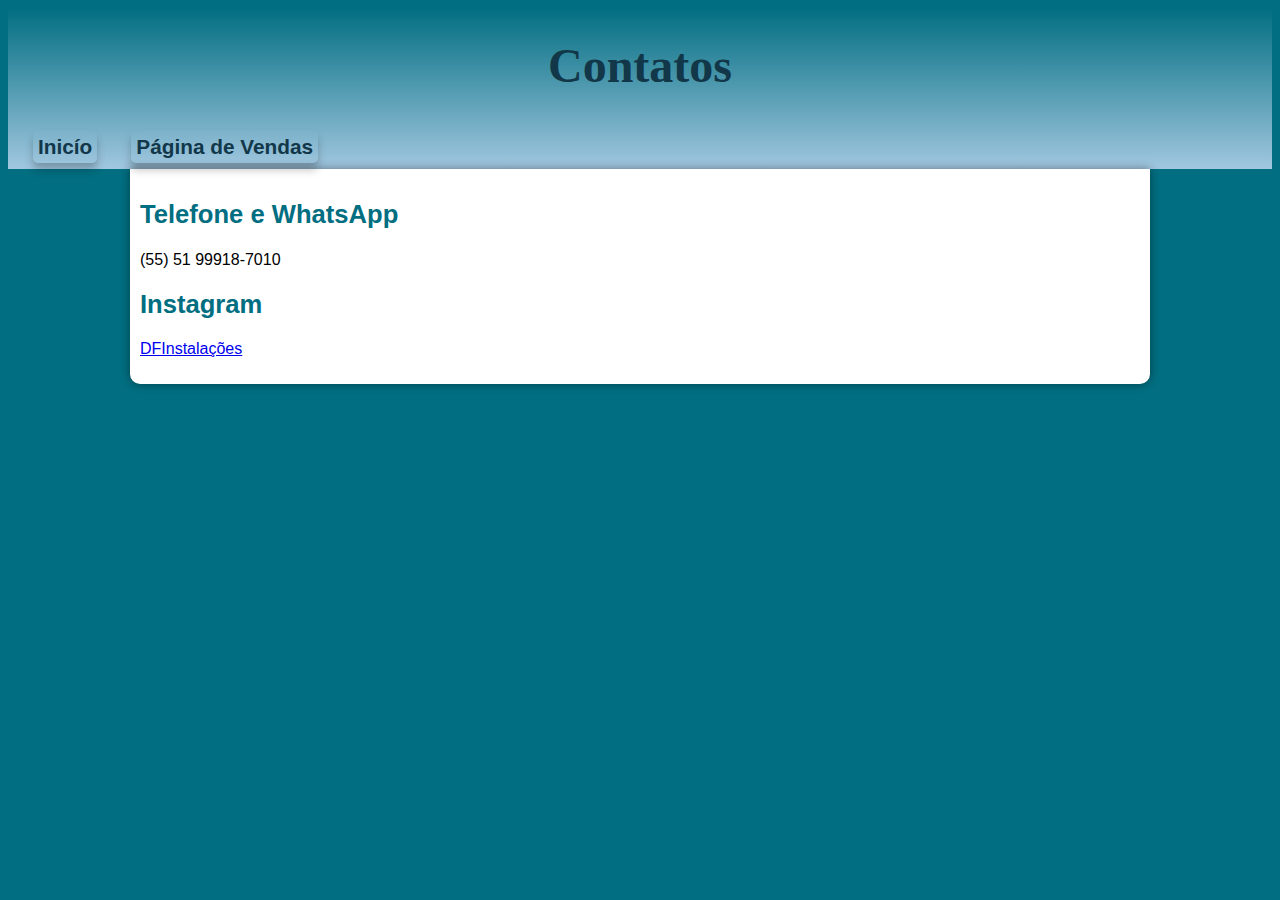
==== Contatos.html @ da468fb5 "criando a aba contatos" ====
<!DOCTYPE html>
<html lang="pt-br">
<head>
    <meta charset="UTF-8">
    <meta http-equiv="X-UA-Compatible" content="IE=edge">
    <meta name="viewport" content="width=device-width, initial-scale=1.0">
    <title>Contatos</title>
    <style>
        :root {
    --cor01: #A1C7E0;
    --cor02: #0099DD;
    --cor03: #00ABBD;
    --cor04: #026E81;
    --cor05: #113749;

    --fonte-padrao: Arial, Verdana, Helvetica, sans-serif;
    --fonte-destaque:'Bebas Neue', 'cursive';
}

body {
    background-color: var(--cor04);
}

header {
    background-image: linear-gradient(to bottom, #026E81, #A1C7E0);
    padding: 10px;
    margin: auto;
}

header h1 {
    text-align: center;
    padding: 10px;
    margin-top: 10px;
    font-family: var(--fonte-destaque);
    font-size: 3em;
    color: var(--cor05);
}

header a {
    margin: 15px;
    padding:5px;
    font-weight: bold;
    font-size: 1.3em;
    text-decoration: none;
    color: var(--cor05);
    font-family: var(--fonte-padrao);
    transition-duration: 0.5s;
    border-radius: 5px;
    box-shadow: 0px 7px 9px rgba(0, 0, 0, 0.233);
}

header a:hover {
    background-color: var(--cor05);
    color: var(--cor01);
}  

main {
    min-width: 300px;
    max-width: 1000px;
    background-color: white;
    box-shadow: 0px 0px 10px rgba(0, 0, 0, 0.418);
    font-family: var(--fonte-padrao);
    margin: auto;
    padding: 10px;
    border-bottom-left-radius: 10px;
    border-bottom-right-radius: 10px;
}
main h2 {
    font-family: var(--fonte-padrao);
    color: var(--cor04);
    font-size: 1.6em;
}

main p {
    text-align: justify;
    font-size: bold;
}

main p > strong {
    background-color: var(--cor01);
}
    </style>
</head>
<body>
    <header>
        <h1>Contatos</h1>
        <nav>
            <a href="index.html">Inicío</a>
            <a href="paginadevendas.html">Página de Vendas</a>
        </nav>
    </header>
    <main>
        <h2>Telefone e WhatsApp</h2>
        <p>(55) 51 99918-7010</p>
        <h2>Instagram</h2>
        <p><a href="https://www.instagram.com/dfinstalacao/" target="-bank">DFInstalações</a></p>
    </main>
</body>
</html>
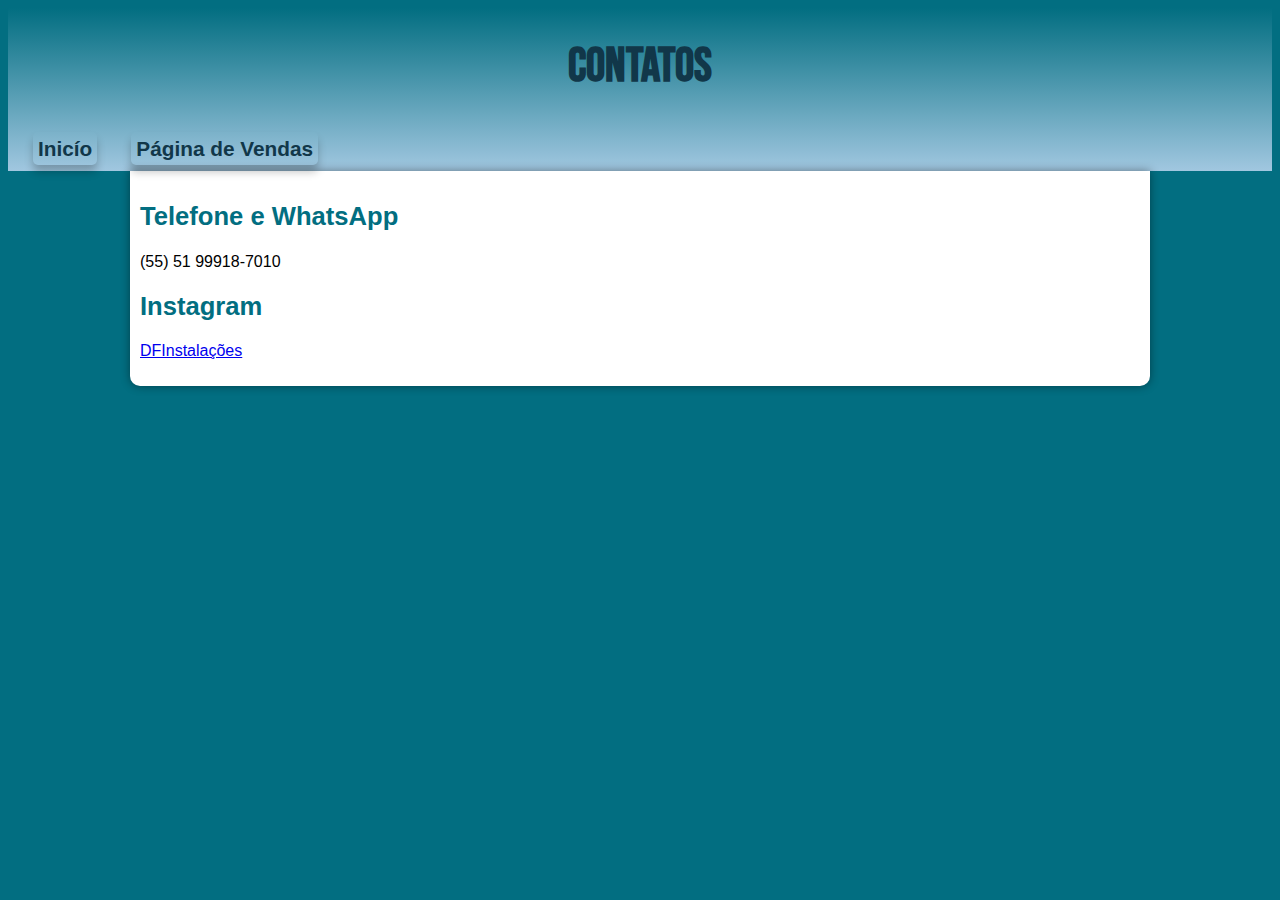
==== commit 0cc5a324: "add página de vendas" ====
--- a/Contatos.html
+++ b/Contatos.html
@@ -6,6 +6,7 @@
     <meta name="viewport" content="width=device-width, initial-scale=1.0">
     <title>Contatos</title>
     <style>
+        @import url('https://fonts.googleapis.com/css2?family=Bebas+Neue&display=swap');
         :root {
     --cor01: #A1C7E0;
     --cor02: #0099DD;
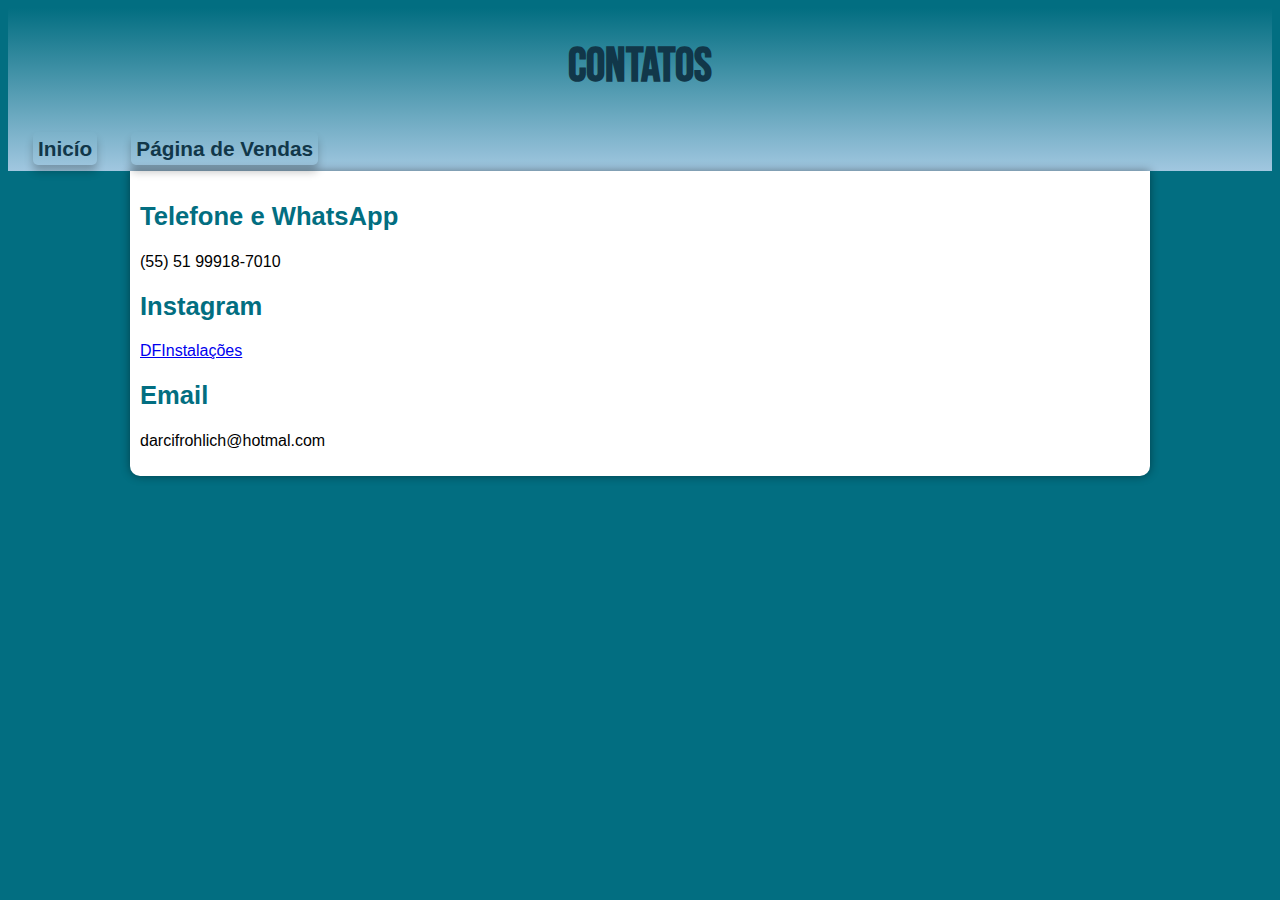
==== commit 58897cfc: "img" ====
--- a/Contatos.html
+++ b/Contatos.html
@@ -5,6 +5,7 @@
     <meta http-equiv="X-UA-Compatible" content="IE=edge">
     <meta name="viewport" content="width=device-width, initial-scale=1.0">
     <title>Contatos</title>
+    <link rel="shortcut icon" href="imagens/img-DFI-pq.png" type="image/x-icon">
     <style>
         @import url('https://fonts.googleapis.com/css2?family=Bebas+Neue&display=swap');
         :root {
@@ -95,6 +96,8 @@
         <p>(55) 51 99918-7010</p>
         <h2>Instagram</h2>
         <p><a href="https://www.instagram.com/dfinstalacao/" target="-bank">DFInstalações</a></p>
+        <h2>Email</h2>
+        <p>darcifrohlich@hotmal.com</p>
     </main>
 </body>
 </html>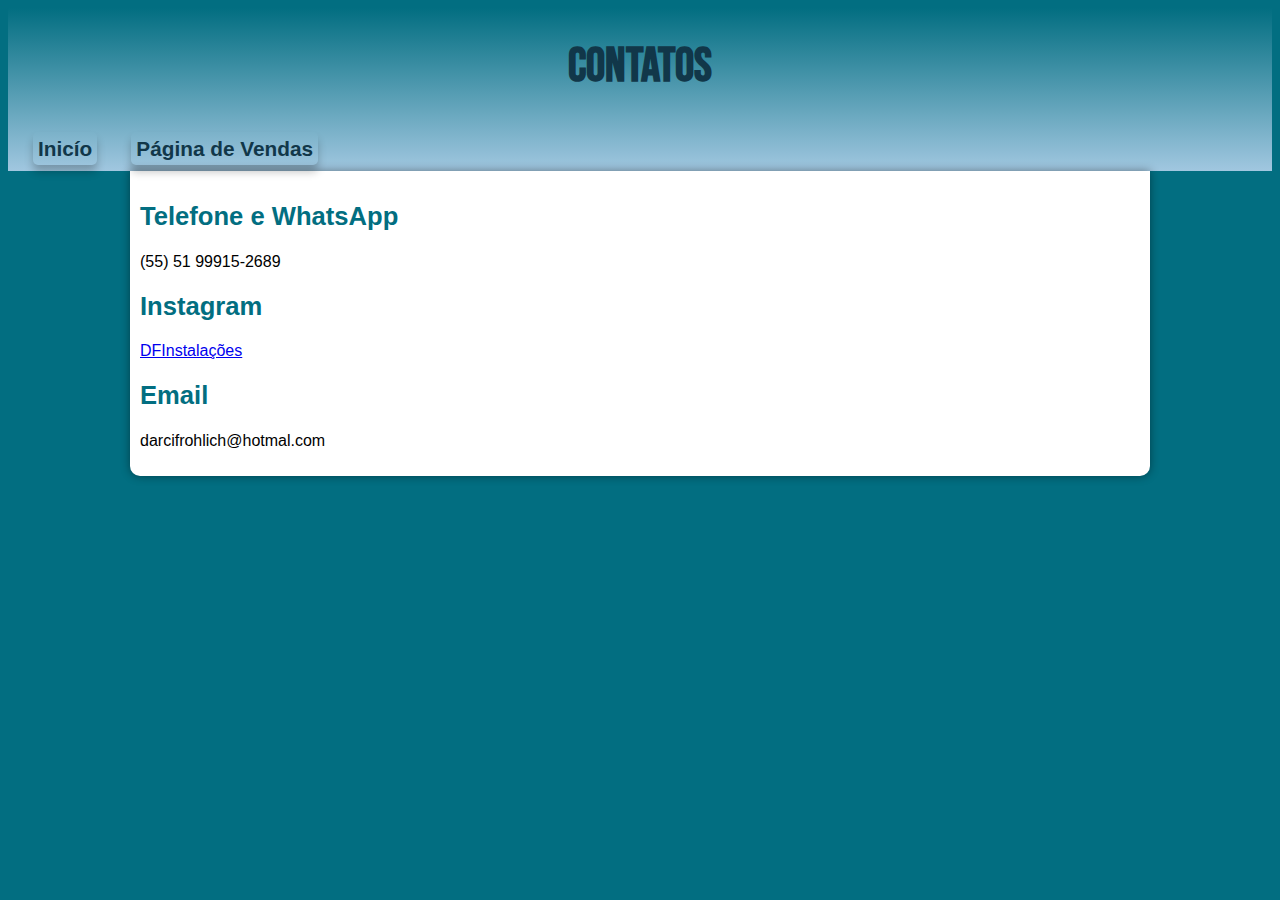
==== commit 8368030e: "Alterações" ====
--- a/Contatos.html
+++ b/Contatos.html
@@ -93,7 +93,7 @@
     </header>
     <main>
         <h2>Telefone e WhatsApp</h2>
-        <p>(55) 51 99918-7010</p>
+        <p>(55) 51 99915-2689</p>
         <h2>Instagram</h2>
         <p><a href="https://www.instagram.com/dfinstalacao/" target="-bank">DFInstalações</a></p>
         <h2>Email</h2>
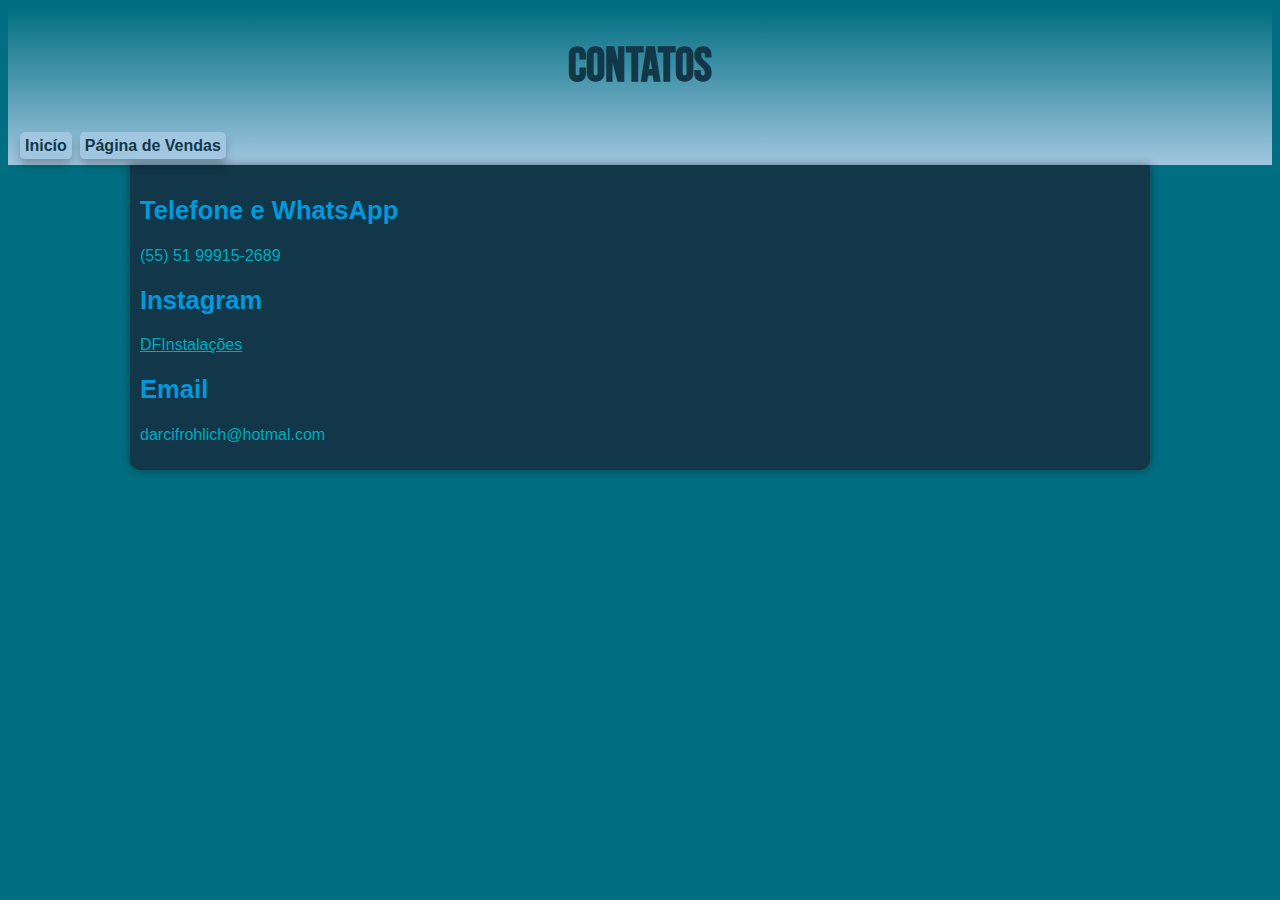
==== commit 798ed10e: "Att cores" ====
--- a/Contatos.html
+++ b/Contatos.html
@@ -39,10 +39,11 @@
 }
 
 header a {
-    margin: 15px;
+    background-color: #A1C7E0;
+    margin: 2px;
     padding:5px;
     font-weight: bold;
-    font-size: 1.3em;
+    font-size: 1em;
     text-decoration: none;
     color: var(--cor05);
     font-family: var(--fonte-padrao);
@@ -59,7 +60,7 @@
 main {
     min-width: 300px;
     max-width: 1000px;
-    background-color: white;
+    background-color: var(--cor05);
     box-shadow: 0px 0px 10px rgba(0, 0, 0, 0.418);
     font-family: var(--fonte-padrao);
     margin: auto;
@@ -69,17 +70,21 @@
 }
 main h2 {
     font-family: var(--fonte-padrao);
-    color: var(--cor04);
+    color: var(--cor02);
     font-size: 1.6em;
 }
 
 main p {
+    color: var(--cor03);
     text-align: justify;
     font-size: bold;
 }
 
 main p > strong {
-    background-color: var(--cor01);
+    background-color: var(--cor04);
+}
+main a {
+    color: #00ABBD;
 }
     </style>
 </head>
